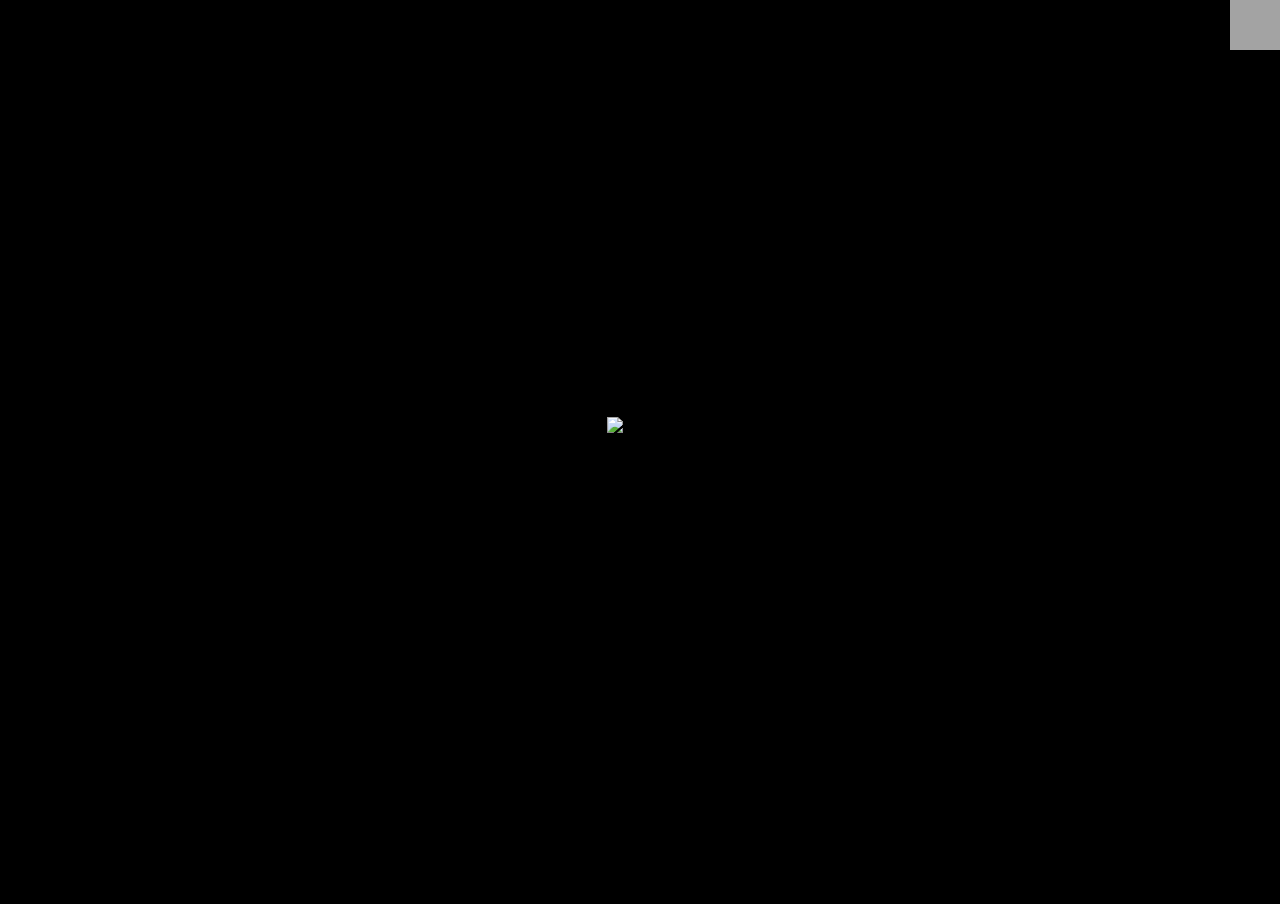
==== v360.html @ 5df11d8b "delete footer" ====
<!DOCTYPE html>
<html>
    <head>
        <meta http-equiv="Content-Type" content="text/html; charset=utf-8" />
        <meta name="viewport" content="width=device-width" />
        <meta name="apple-mobile-web-app-capable" content="yes" />
        <meta
            name="apple-mobile-web-app-status-bar-style"
            content="black-translucent"
        />
        <title>PolygonExplorerPlayer</title>
        <script src="js/poxp_all.js?20200607" defer></script>
        <script src="js/poxp_view.js?20200607"></script>
        <script>
            function $(e) {
                return document.getElementById(e);
            }
            onload = function () {
                function main(POX) {
                    let src = "sample/R0010392.JPG";
                    let mode = 1;
                    let angh = 40;
                    let mzz = 0.6;
                    console.log(POX.param.query);
                    if (POX.param.query[0]) {
                        src = POX.param.query[0];
                        mode = 0;
                        if (POX.param.query[1]) mode = POX.param.query[1];
                        if (mode == 3 && POX.param.query[2])
                            angh = POX.param.query[2];
                    }

                    //settings
                    POX.setting = {
                        name: "pano_view_vr2",
                        scale: 1.0,
                        pixRatio: 1.2,
                        gyro: true,
                        highRefreshRate: true,
                        foveationLevel: 1,
                        cam: {
                            camMode: "vr",
                            gPad: true,
                            camAngle: 90,
                            camCX: 0,
                            camCY: 0,
                            camCZ: 0,
                            camRX: 0,
                            camRZ: 0,
                            camRY: -90,
                            camFar: 2000,
                            camNear: 0.01,
                        },
                    };
                    // light params
                    const lvec = [
                        [0, 5, 1],
                        [0, -1, 0],
                    ];
                    const lcol = [
                        [1, 1, 1],
                        [0.5, 0.5, 1],
                    ];
                    const lparam = [
                        [1, 0],
                        [0.5, 0],
                    ];
                    //scenedatass

                    const scene = {
                        env: { clear_color: [0.0, 0.0, 0.0, 1.0], cull: true },
                        vs_uni: {
                            col: [0.5, 0.5, 1.0, 1.0],
                        },
                        fs_uni: {
                            pamb: 0.2,
                            pdiff: 0.8,
                            pspec: 0,
                            pref: 0.0,
                            dspec: 60,
                            ambcolor: [0, 0, 0],
                            lvec: lvec,
                            lcol: lcol,
                            lparam: lparam,
                            colmode: 0,
                            shmode: 0,
                            bcolor: [0, 0, 0.2, 1],
                        },
                        texture: [],
                        model: [
                            {
                                geo: new WWModel()
                                    .primitive("plane", { wx: 40, wz: 40 })
                                    .objModel(),
                                hide: mode != 5,
                                bm: new Mat4().translate(0, -2, 0),
                                fs_uni: {
                                    colmode: 3,
                                    bcolor: [0.1, 0.1, 0.1, 1],
                                },
                            },
                        ],
                    };
                    POX.setScene(scene).then(() => {
                        loadscreen();
                    });

                    function loadscreen() {
                        POX.loadImage(src).then(function (img) {
                            const sobj = {
                                name: "screen",
                                geo: new WWModel()
                                    .primitive("sphere", {
                                        div: 40,
                                        wx: 20,
                                        wy: 20,
                                        wz: 20,
                                        ninv: true,
                                    })
                                    .objModel(),
                                bm: new CanvasMatrix4().translate(0, 0, 0),
                                fs_uni: {
                                    colmode: 10,
                                    shmode: 1,
                                    tex1: 0,
                                    tex2: 1,
                                    mode: mode,
                                    mode: mode,
                                    angh: angh,
                                    zc: [0.5, 0.5],
                                    zr: 0,
                                    zz: 1 - mzz,
                                },
                            };
                            POX.render.addModel(sobj);
                            const zobj = POX.render.getModelData("screen");
                            const can1 = document.createElement("canvas");
                            const can2 = document.createElement("canvas");
                            let cw =
                                POX.wwg.version == 1 ? 4096 : img.width / 2;
                            let ch = POX.wwg.version == 1 ? 4096 : img.height;
                            let sw = img.width / 2;
                            if (mode == 5) {
                                cw = POX.wwg.version == 1 ? 4096 : img.width;
                                sw = img.width;
                            }
                            if (cw > 4096) {
                                ch = (ch * 4096) / cw;
                                cw = 4096;
                            }
                            POX.log(cw + "*" + ch);
                            POX.log(sw + "*" + img.height);
                            can1.width = cw;
                            can1.height = ch;
                            let ctx = can1.getContext("2d");
                            ctx.drawImage(
                                img,
                                0,
                                0,
                                sw,
                                img.height,
                                0,
                                0,
                                cw,
                                ch
                            );
                            can2.width = cw;
                            can2.height = ch;
                            ctx = can2.getContext("2d");
                            ctx.drawImage(
                                img,
                                sw,
                                0,
                                sw,
                                img.height,
                                0,
                                0,
                                cw,
                                ch
                            );

                            POX.render.addTex({
                                canvas: can1,
                                opt: {
                                    flevel: 1,
                                    repeat: 2,
                                    nomipmap: true,
                                    format: "rgb",
                                },
                            });
                            POX.render.addTex({
                                canvas: can2,
                                opt: {
                                    flevel: 1,
                                    repeat: 2,
                                    nomipmap: true,
                                    format: "rgb",
                                },
                            });

                            zobj.fs_uni.asp = img.width / img.height;

                            POX.poxp.addEvent("frame", (ev) => {
                                let hv = ev.cam.headVec;
                                let px =
                                    0.25 -
                                    Math.atan2(hv[0], hv[2]) / Math.PI / 2;
                                if (px > 1) px = px - 1;
                                if (px < 0) px = px + 1;
                                let py = Math.acos(hv[1]) / Math.PI;
                                zobj.fs_uni.zc = [px, py];
                                if (ev.rightPad) {
                                    if (ev.rightPad.buttons[0].pressed) {
                                        zobj.fs_uni.zz =
                                            1 -
                                            ev.rightPad.buttons[0].value * mzz;
                                        zobj.fs_uni.zr = 0.2;
                                    } else zobj.fs_uni.zr = 0;
                                }
                            });
                        });
                    }

                    POX.event = function (ev, d) {
                        if (ev == "vrchange") {
                            POX.log("vr " + d);
                            if (d == 1) {
                                POX.cam.camRX = 0;
                            }
                        }
                        if (ev == "gpad") {
                            //		console.log(d.dpad)
                            if (d.dpad[0] > 0 && d.axes[0] != 0) {
                                POX.cam.camRY += 30 * (d.axes[0] > 0 ? 1 : -1);
                            }
                            if (d.dpad[2] > 0 && d.axes[2] != 0) {
                                POX.cam.camRY += 30 * (d.axes[2] > 0 ? 1 : -1);
                            }
                            if (d.dbtn[5] > 0) POX.poxp.exitVR();
                            let zobj = POX.poxp.render.getModelData("screen");
                            let hv = POX.cam.headVec;
                            //		zobj.fs_uni.zr = d.buttons[0].pressed?0.2:0
                        }
                        return true;
                    };

                    //sceneupdate
                    POX.update = function (render, cam, time) {
                        const ret = {};

                        return ret;
                    };
                }
                const vshader = `attribute vec3 position;
attribute vec3 norm;
attribute vec2 uv ;

uniform mat4 modelMatrix;
uniform mat4 mvpMatrix;
uniform mat4 invMatrix;
uniform vec4 col ;

varying vec3 tpos ;
varying vec3 tnorm ;
varying vec4 tcolor ;
varying vec2 tuv;

void main() {
	vec2 uv2 = uv ;
	tcolor = col ;
	tuv	= vec2(uv.x,1.0-uv.y);
	tpos = (modelMatrix * vec4(position,1.0)).xyz ;
	tnorm = (invMatrix * vec4(norm,0.0)).xyz ;
	gl_Position = mvpMatrix * vec4(position, 1.0) ;
}
`;
                const fshader = `precision highp float;
const int lnum = 2 ;

uniform int colmode ;	//0:basecolor 1:vertex color  2:texture 3:checker 4:sky
uniform int shmode ;	//0:normal shading 1:no shading
uniform vec4 bcolor ;
uniform vec3 eyevec ;
uniform float pamb ;
uniform float pdiff ;
uniform float pspec ;
uniform float pref ;
uniform float dspec ;
uniform vec3 ambcolor ;
uniform vec3 lvec[2];
uniform vec3 lcol[2];
uniform vec2 lparam[2] ;
uniform float time ;

uniform int mode ;
uniform sampler2D tex1;
uniform sampler2D tex2;
uniform int stereo ;
uniform float asp ;
uniform float angh ;
uniform float zr;
uniform float zz ;
uniform vec2 zc ;

varying vec3 tpos ;
varying vec3 tnorm ;
varying vec4 tcolor ;
varying vec2 tuv;

const float PI = radians(180.) ;
const vec3 spcol = vec3(1.,1.,1.) ;
const float dd = 0.5 ;
const float gamma = 1.0 ;
const float checkdiv = 0.02 ;

vec3 skycol(vec2 uv) {
	vec3 col ;
	const vec3 skycol = vec3(0.4,0.4,1.0);
	const vec3 horizoncol = vec3(0.8,0.8,0.8) ;
	const vec3 fieldcol = vec3(0.4,1.0,0.4) ;
	if(uv.y<0.5) col = mix(skycol,horizoncol,pow(uv.y*2.,5.)) ;
	else col = mix(horizoncol,fieldcol,pow(uv.y-0.5,1.)*2.);
	return col ;
}

vec3 shade(vec3 col,vec3 norm) {
	vec3 ev = eyevec - tpos ;
	int i ;
	float diff,spec ;
	vec3 fcolor = vec3(0.);
	vec3 rcolor = vec3(0.) ;
	
	for(int i=0;i<lnum;i++) {
		float lp = lparam[i].x ;
		if(lp==0.) continue ;
		vec3 lv = lvec[i] ;
		if(lparam[i].y!=0.) {
			lv = lv - tpos ;
			lp = (1.- pow(clamp(length(lv)/lparam[i].y,0.,1.),2.))*lparam[i].x ;
		}
		lv = normalize(lv) ;
		diff= clamp((dot(norm,lv)+dd)/(1.+dd),0.0,1.0);
		if(pspec>0.)
			spec= pow(clamp(dot(norm,normalize(lv+normalize(ev))),0.0,1.0),dspec);
		fcolor = fcolor + (col * diff * pdiff + spcol* spec * pspec)*lcol[i].rgb*lp;
	}
	if(pref>0.) {
		vec3 ref = normalize(reflect(tpos - eyevec, tnorm));
		vec2 tc = vec2(
				(sign(ref.x)*acos(ref.z/sqrt(ref.x*ref.x+ref.z*ref.z))/PI+1.0)/2.0,
				acos(ref.y)/PI
			) ;
		rcolor = skycol(tc) ;
	}
	fcolor = fcolor + col * ambcolor * pamb + rcolor * pref ;
	fcolor = pow(fcolor,vec3(1./gamma)) ;
	return fcolor ;
}

vec3 gb(sampler2D map,vec2 px, float b) {
	vec3 p = texture2D(map, px).xyz ;
	return p ;
}
vec3 vrmap(int mode) {
	const float PI = radians(180.0) ;
	const float PI2 = PI+PI ;
	vec2 tc = tuv ;
	vec3 col ;
		vec2 cv = zc ;
		if(cv.x < 0.25 && tc.x > 0.75) cv.x += 1.0 ;
		if(cv.x > 0.75 && tc.x < 0.25) cv.x -= 1.0 ;
		float len = length((tc-cv)*vec2(2.,1.)) ;
		float ll = 1.0 ;
		if(len <zr) {
			tc = (tc-cv)*zz+cv ;
			if(tc.x>1.0) tc.x -= 1.0 ;
			if(tc.x<0.0) tc.x += 1.0 ;
			ll = 1.0 - smoothstep(0.95,1.0,len/zr);
		}
	if(mode==3) {	//pano
		float ah = 180./angh ;
		float aw = 360./(angh*asp) ;
		float px = tc.x*aw*2.0 ;
		float py = tc.y*ah+(0.5-ah/2.);
		if(py<0. || py>1. || px-aw<-1. || px-aw>1.) col = bcolor.rgb ;
		else {
			col = (tc.x<0.5)?texture2D(tex1, vec2(1.+px-aw,py)).xyz:
			texture2D(tex2, vec2(px-aw,py)).xyz ;
		}
	} else if(mode==4) {	//pano stereo
		float ah = 180./angh ;
		float aw = 360./(angh*asp*2.) ;
		float px = tc.x*aw*2.0 ;
		float py = tc.y*ah+(0.5-ah/2.);
		if( py<0. || py > 1. || px-aw<-1. || px-aw>1.) col = bcolor.rgb ;
		
		else {
			py = py/2.0+((stereo==2)?0.5:0.) ;
			col = (tc.x<0.5)?texture2D(tex1, vec2(1.+px-aw,py)).xyz:
			texture2D(tex2, vec2(px-aw,py)).xyz ;
		}
	} else if(mode==2) {	//vr180
		col = ((tc.x<0.25||tc.x>0.75)?bcolor.rgb:
		((stereo==1)?texture2D(tex1, vec2(tc.x*2.0-0.5,tc.y)).xyz:
			texture2D(tex2, vec2(tc.x*2.0-0.5,tc.y)).xyz) ) ;
	} else if(mode==1) {	// 360stereo
		col = (tc.x<0.5)?texture2D(tex1, vec2(tc.x*2.0,tc.y/2.+((stereo==2)?0.5:0.))).xyz:
			texture2D(tex2, vec2((tc.x-0.5)*2.0,tc.y/2.+((stereo==2)?0.5:0.))).xyz ;
	} else if(mode==5) {	//domemaster
		if(tc.y > 0.5) col = ambcolor ;
		else {
			float r = tc.x * PI2 + PI;
			float l = tc.y  ;
			col = texture2D(tex1,
				vec2( l*sin(r)+0.5 ,l*cos(r)+0.5)).xyz ;
		}
	} else {	//360
		col = ((tc.x<0.5)?texture2D(tex1, vec2(tc.x*2.0,tc.y)).xyz:
			texture2D(tex2, vec2((tc.x-0.5)*2.0,tc.y)).xyz) ;
	}
	
//	if(mod(tc.x,1./12.) < 0.0005) ll = 0.5 ;
	return col*ll ;
}
void main() {
	vec4 color = (colmode==1)?tcolor:(colmode==2)?texture2D(tex1,tuv):bcolor ;
	vec3 col = color.rgb ;
	if(colmode==3) {
		col = col * 
		(((mod(tuv.x ,checkdiv) < checkdiv/2.) ^^ (mod(tuv.y ,checkdiv) < checkdiv/2.))?1.:0.8) ;
	}
	if(colmode==4) {
		float sun = clamp(dot(normalize(lvec[0]),-normalize(reflect(normalize(tpos), tnorm))),0.,1.) ;
		col = skycol(tuv) + pow(sun,80.) * lcol[0]*0.6 ;
	}
	if(colmode==10) {
		col = vrmap(mode) ;
	}
	vec3 norm = normalize(tnorm) ;

	gl_FragColor = vec4((shmode!=1)?shade(col,norm):col,color.a);
}
`;
                POXP.init(
                    () => {
                        $("loading").style.display = "none";
                    },
                    { m: main, vs: vshader, fs: fshader }
                );
            };
        </script>
        <style>
            body,
            html {
                margin: 0;
                width: 100%;
                height: 100%;
            }
            body {
                box-sizing: border-box;
                font-family: sans-serif;
                background-color: black;
            }
            canvas {
                width: 100%;
                height: 100%;
            }
            #cc {
                position: absolute;
                width: 17rem;
                top: 0;
                left: 0;
                color: #eee;
                background-color: #222;
                opacity: 0.4;
            }
            #pui input[type="range"] {
                width: 10rem;
            }
            #pui div.t {
                float: left;
                width: 3rem;
                padding-left: 0.2rem;
                overflow: hidden;
            }
            #loading {
                position: absolute;
                top: 0;
                left: 0;
                width: 100%;
                height: 100%;
            }
            #loading img {
                margin-top: calc(50vh - 33px);
                margin-left: calc(50vw - 33px);
            }
            #footer {
                position: absolute;
                top: calc(100% - 2rem);
                color: #888;
            }
            #footer a {
                color: #888;
            }
            /* swicth (single checkbox) */
            .oswitch input {
                display: none;
            }
            .oswitch .sbtn {
                font-family: "apple color emoji", sans-serif;
            }
            .oswitch input[type="checkbox"] + .sbtn:before {
                content: "⏸";
            }
            .oswitch input[type="checkbox"]:checked + .sbtn:before {
                content: "▶️";
            }
            #bc {
                position: absolute;
                height: 20vw;
                bottom: 1rem;
                left: 0;
                color: #eee;
                background-color: #222;
                opacity: 0.4;
                font-size: 5vw;
                user-select: none;
                -webkit-user-select: none;
            }
            #bc button {
                font-size: 2vw;
            }
            div.pad {
                position: absolute;
                height: 9.7rem;
                bottom: 0rem;
                color: #eee;
                background-color: #222;
                opacity: 0.6;
                vertical-align: baseline;
                font-size: 10px;
                user-select: none;
                -webkit-user-select: none;
            }
            #padl {
                left: 0;
            }
            #padr {
                right: 0;
            }
            div.pad button {
                background-color: #aaa;
            }
            div.pad button:hover {
                background-color: #fff;
            }
            #vrbtn {
                position: absolute;
                width: 50px;
                height: 50px;
                top: 0;
                left: calc(100% - 50px);
                opacity: 0.8;
                background-color: #ccc;
                background-position: center;
                background-image: url("img/goggle.png");
                background-repeat: no-repeat;
            }
        </style>
    </head>
    <body>
        <div id="loading"><img src="img/guruguru.gif" /></div>
        <div id="vrbtn"></div>
        <canvas id="screen1"></canvas>
    </body>
</html>
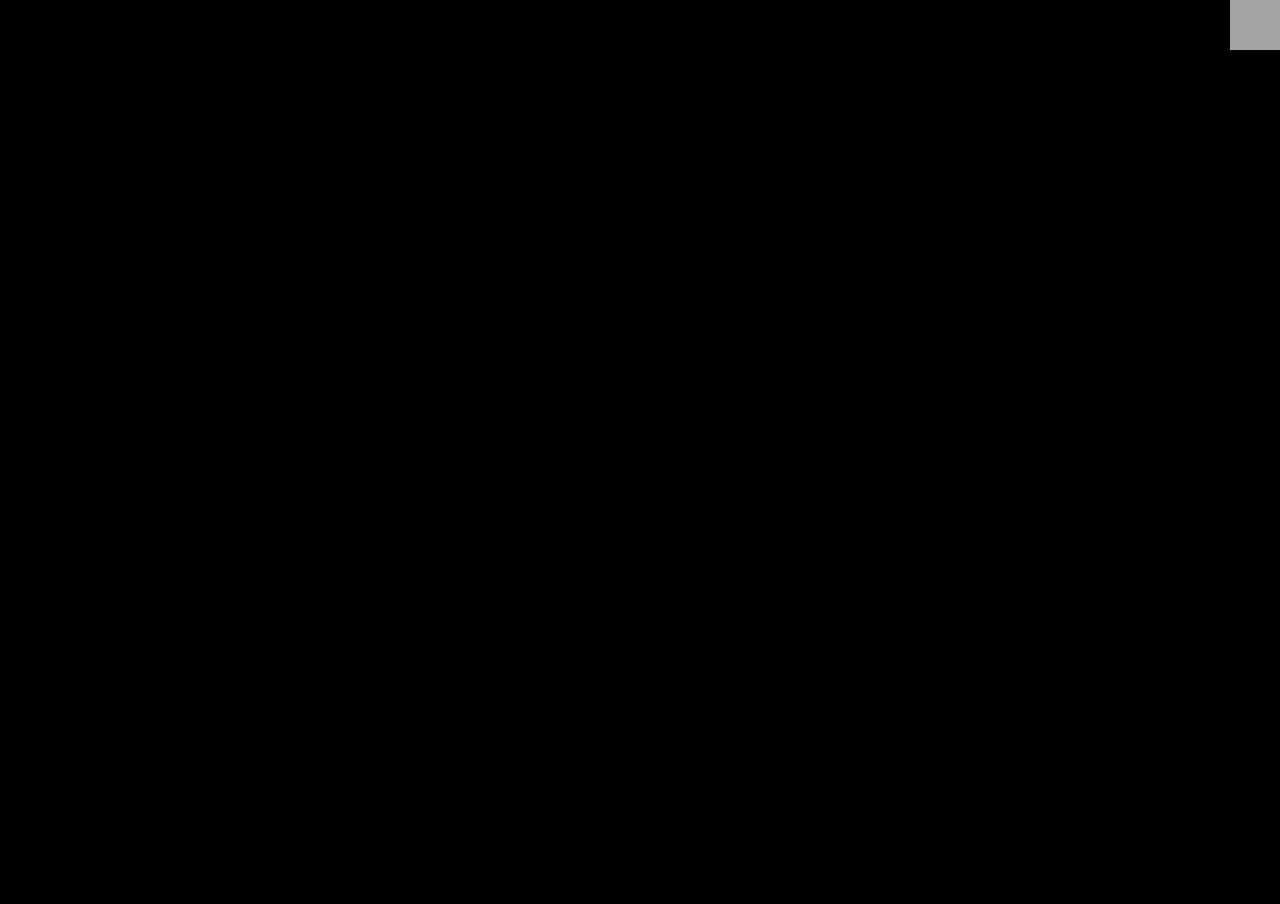
==== commit e1915289: "test2" ====
--- a/v360.html
+++ b/v360.html
@@ -16,6 +16,14 @@
                 return document.getElementById(e);
             }
             onload = function () {
+                if (
+                    window.DeviceOrientationEvent &&
+                    DeviceOrientationEvent.requestPermission &&
+                    typeof DeviceOrientationEvent.requestPermission ===
+                        "function"
+                ) {
+                    DeviceOrientationEvent.requestPermission();
+                }
                 function main(POX) {
                     let src = "sample/R0010392.JPG";
                     let mode = 1;
@@ -252,195 +260,195 @@
                     };
                 }
                 const vshader = `attribute vec3 position;
-attribute vec3 norm;
-attribute vec2 uv ;
-
-uniform mat4 modelMatrix;
-uniform mat4 mvpMatrix;
-uniform mat4 invMatrix;
-uniform vec4 col ;
-
-varying vec3 tpos ;
-varying vec3 tnorm ;
-varying vec4 tcolor ;
-varying vec2 tuv;
-
-void main() {
-	vec2 uv2 = uv ;
-	tcolor = col ;
-	tuv	= vec2(uv.x,1.0-uv.y);
-	tpos = (modelMatrix * vec4(position,1.0)).xyz ;
-	tnorm = (invMatrix * vec4(norm,0.0)).xyz ;
-	gl_Position = mvpMatrix * vec4(position, 1.0) ;
-}
-`;
+            attribute vec3 norm;
+            attribute vec2 uv ;
+
+            uniform mat4 modelMatrix;
+            uniform mat4 mvpMatrix;
+            uniform mat4 invMatrix;
+            uniform vec4 col ;
+
+            varying vec3 tpos ;
+            varying vec3 tnorm ;
+            varying vec4 tcolor ;
+            varying vec2 tuv;
+
+            void main() {
+            	vec2 uv2 = uv ;
+            	tcolor = col ;
+            	tuv	= vec2(uv.x,1.0-uv.y);
+            	tpos = (modelMatrix * vec4(position,1.0)).xyz ;
+            	tnorm = (invMatrix * vec4(norm,0.0)).xyz ;
+            	gl_Position = mvpMatrix * vec4(position, 1.0) ;
+            }
+            `;
                 const fshader = `precision highp float;
-const int lnum = 2 ;
-
-uniform int colmode ;	//0:basecolor 1:vertex color  2:texture 3:checker 4:sky
-uniform int shmode ;	//0:normal shading 1:no shading
-uniform vec4 bcolor ;
-uniform vec3 eyevec ;
-uniform float pamb ;
-uniform float pdiff ;
-uniform float pspec ;
-uniform float pref ;
-uniform float dspec ;
-uniform vec3 ambcolor ;
-uniform vec3 lvec[2];
-uniform vec3 lcol[2];
-uniform vec2 lparam[2] ;
-uniform float time ;
-
-uniform int mode ;
-uniform sampler2D tex1;
-uniform sampler2D tex2;
-uniform int stereo ;
-uniform float asp ;
-uniform float angh ;
-uniform float zr;
-uniform float zz ;
-uniform vec2 zc ;
-
-varying vec3 tpos ;
-varying vec3 tnorm ;
-varying vec4 tcolor ;
-varying vec2 tuv;
-
-const float PI = radians(180.) ;
-const vec3 spcol = vec3(1.,1.,1.) ;
-const float dd = 0.5 ;
-const float gamma = 1.0 ;
-const float checkdiv = 0.02 ;
-
-vec3 skycol(vec2 uv) {
-	vec3 col ;
-	const vec3 skycol = vec3(0.4,0.4,1.0);
-	const vec3 horizoncol = vec3(0.8,0.8,0.8) ;
-	const vec3 fieldcol = vec3(0.4,1.0,0.4) ;
-	if(uv.y<0.5) col = mix(skycol,horizoncol,pow(uv.y*2.,5.)) ;
-	else col = mix(horizoncol,fieldcol,pow(uv.y-0.5,1.)*2.);
-	return col ;
-}
-
-vec3 shade(vec3 col,vec3 norm) {
-	vec3 ev = eyevec - tpos ;
-	int i ;
-	float diff,spec ;
-	vec3 fcolor = vec3(0.);
-	vec3 rcolor = vec3(0.) ;
-	
-	for(int i=0;i<lnum;i++) {
-		float lp = lparam[i].x ;
-		if(lp==0.) continue ;
-		vec3 lv = lvec[i] ;
-		if(lparam[i].y!=0.) {
-			lv = lv - tpos ;
-			lp = (1.- pow(clamp(length(lv)/lparam[i].y,0.,1.),2.))*lparam[i].x ;
-		}
-		lv = normalize(lv) ;
-		diff= clamp((dot(norm,lv)+dd)/(1.+dd),0.0,1.0);
-		if(pspec>0.)
-			spec= pow(clamp(dot(norm,normalize(lv+normalize(ev))),0.0,1.0),dspec);
-		fcolor = fcolor + (col * diff * pdiff + spcol* spec * pspec)*lcol[i].rgb*lp;
-	}
-	if(pref>0.) {
-		vec3 ref = normalize(reflect(tpos - eyevec, tnorm));
-		vec2 tc = vec2(
-				(sign(ref.x)*acos(ref.z/sqrt(ref.x*ref.x+ref.z*ref.z))/PI+1.0)/2.0,
-				acos(ref.y)/PI
-			) ;
-		rcolor = skycol(tc) ;
-	}
-	fcolor = fcolor + col * ambcolor * pamb + rcolor * pref ;
-	fcolor = pow(fcolor,vec3(1./gamma)) ;
-	return fcolor ;
-}
-
-vec3 gb(sampler2D map,vec2 px, float b) {
-	vec3 p = texture2D(map, px).xyz ;
-	return p ;
-}
-vec3 vrmap(int mode) {
-	const float PI = radians(180.0) ;
-	const float PI2 = PI+PI ;
-	vec2 tc = tuv ;
-	vec3 col ;
-		vec2 cv = zc ;
-		if(cv.x < 0.25 && tc.x > 0.75) cv.x += 1.0 ;
-		if(cv.x > 0.75 && tc.x < 0.25) cv.x -= 1.0 ;
-		float len = length((tc-cv)*vec2(2.,1.)) ;
-		float ll = 1.0 ;
-		if(len <zr) {
-			tc = (tc-cv)*zz+cv ;
-			if(tc.x>1.0) tc.x -= 1.0 ;
-			if(tc.x<0.0) tc.x += 1.0 ;
-			ll = 1.0 - smoothstep(0.95,1.0,len/zr);
-		}
-	if(mode==3) {	//pano
-		float ah = 180./angh ;
-		float aw = 360./(angh*asp) ;
-		float px = tc.x*aw*2.0 ;
-		float py = tc.y*ah+(0.5-ah/2.);
-		if(py<0. || py>1. || px-aw<-1. || px-aw>1.) col = bcolor.rgb ;
-		else {
-			col = (tc.x<0.5)?texture2D(tex1, vec2(1.+px-aw,py)).xyz:
-			texture2D(tex2, vec2(px-aw,py)).xyz ;
-		}
-	} else if(mode==4) {	//pano stereo
-		float ah = 180./angh ;
-		float aw = 360./(angh*asp*2.) ;
-		float px = tc.x*aw*2.0 ;
-		float py = tc.y*ah+(0.5-ah/2.);
-		if( py<0. || py > 1. || px-aw<-1. || px-aw>1.) col = bcolor.rgb ;
-		
-		else {
-			py = py/2.0+((stereo==2)?0.5:0.) ;
-			col = (tc.x<0.5)?texture2D(tex1, vec2(1.+px-aw,py)).xyz:
-			texture2D(tex2, vec2(px-aw,py)).xyz ;
-		}
-	} else if(mode==2) {	//vr180
-		col = ((tc.x<0.25||tc.x>0.75)?bcolor.rgb:
-		((stereo==1)?texture2D(tex1, vec2(tc.x*2.0-0.5,tc.y)).xyz:
-			texture2D(tex2, vec2(tc.x*2.0-0.5,tc.y)).xyz) ) ;
-	} else if(mode==1) {	// 360stereo
-		col = (tc.x<0.5)?texture2D(tex1, vec2(tc.x*2.0,tc.y/2.+((stereo==2)?0.5:0.))).xyz:
-			texture2D(tex2, vec2((tc.x-0.5)*2.0,tc.y/2.+((stereo==2)?0.5:0.))).xyz ;
-	} else if(mode==5) {	//domemaster
-		if(tc.y > 0.5) col = ambcolor ;
-		else {
-			float r = tc.x * PI2 + PI;
-			float l = tc.y  ;
-			col = texture2D(tex1,
-				vec2( l*sin(r)+0.5 ,l*cos(r)+0.5)).xyz ;
-		}
-	} else {	//360
-		col = ((tc.x<0.5)?texture2D(tex1, vec2(tc.x*2.0,tc.y)).xyz:
-			texture2D(tex2, vec2((tc.x-0.5)*2.0,tc.y)).xyz) ;
-	}
-	
-//	if(mod(tc.x,1./12.) < 0.0005) ll = 0.5 ;
-	return col*ll ;
-}
-void main() {
-	vec4 color = (colmode==1)?tcolor:(colmode==2)?texture2D(tex1,tuv):bcolor ;
-	vec3 col = color.rgb ;
-	if(colmode==3) {
-		col = col * 
-		(((mod(tuv.x ,checkdiv) < checkdiv/2.) ^^ (mod(tuv.y ,checkdiv) < checkdiv/2.))?1.:0.8) ;
-	}
-	if(colmode==4) {
-		float sun = clamp(dot(normalize(lvec[0]),-normalize(reflect(normalize(tpos), tnorm))),0.,1.) ;
-		col = skycol(tuv) + pow(sun,80.) * lcol[0]*0.6 ;
-	}
-	if(colmode==10) {
-		col = vrmap(mode) ;
-	}
-	vec3 norm = normalize(tnorm) ;
-
-	gl_FragColor = vec4((shmode!=1)?shade(col,norm):col,color.a);
-}
-`;
+            const int lnum = 2 ;
+
+            uniform int colmode ;	//0:basecolor 1:vertex color  2:texture 3:checker 4:sky
+            uniform int shmode ;	//0:normal shading 1:no shading
+            uniform vec4 bcolor ;
+            uniform vec3 eyevec ;
+            uniform float pamb ;
+            uniform float pdiff ;
+            uniform float pspec ;
+            uniform float pref ;
+            uniform float dspec ;
+            uniform vec3 ambcolor ;
+            uniform vec3 lvec[2];
+            uniform vec3 lcol[2];
+            uniform vec2 lparam[2] ;
+            uniform float time ;
+
+            uniform int mode ;
+            uniform sampler2D tex1;
+            uniform sampler2D tex2;
+            uniform int stereo ;
+            uniform float asp ;
+            uniform float angh ;
+            uniform float zr;
+            uniform float zz ;
+            uniform vec2 zc ;
+
+            varying vec3 tpos ;
+            varying vec3 tnorm ;
+            varying vec4 tcolor ;
+            varying vec2 tuv;
+
+            const float PI = radians(180.) ;
+            const vec3 spcol = vec3(1.,1.,1.) ;
+            const float dd = 0.5 ;
+            const float gamma = 1.0 ;
+            const float checkdiv = 0.02 ;
+
+            vec3 skycol(vec2 uv) {
+            	vec3 col ;
+            	const vec3 skycol = vec3(0.4,0.4,1.0);
+            	const vec3 horizoncol = vec3(0.8,0.8,0.8) ;
+            	const vec3 fieldcol = vec3(0.4,1.0,0.4) ;
+            	if(uv.y<0.5) col = mix(skycol,horizoncol,pow(uv.y*2.,5.)) ;
+            	else col = mix(horizoncol,fieldcol,pow(uv.y-0.5,1.)*2.);
+            	return col ;
+            }
+
+            vec3 shade(vec3 col,vec3 norm) {
+            	vec3 ev = eyevec - tpos ;
+            	int i ;
+            	float diff,spec ;
+            	vec3 fcolor = vec3(0.);
+            	vec3 rcolor = vec3(0.) ;
+
+            	for(int i=0;i<lnum;i++) {
+            		float lp = lparam[i].x ;
+            		if(lp==0.) continue ;
+            		vec3 lv = lvec[i] ;
+            		if(lparam[i].y!=0.) {
+            			lv = lv - tpos ;
+            			lp = (1.- pow(clamp(length(lv)/lparam[i].y,0.,1.),2.))*lparam[i].x ;
+            		}
+            		lv = normalize(lv) ;
+            		diff= clamp((dot(norm,lv)+dd)/(1.+dd),0.0,1.0);
+            		if(pspec>0.)
+            			spec= pow(clamp(dot(norm,normalize(lv+normalize(ev))),0.0,1.0),dspec);
+            		fcolor = fcolor + (col * diff * pdiff + spcol* spec * pspec)*lcol[i].rgb*lp;
+            	}
+            	if(pref>0.) {
+            		vec3 ref = normalize(reflect(tpos - eyevec, tnorm));
+            		vec2 tc = vec2(
+            				(sign(ref.x)*acos(ref.z/sqrt(ref.x*ref.x+ref.z*ref.z))/PI+1.0)/2.0,
+            				acos(ref.y)/PI
+            			) ;
+            		rcolor = skycol(tc) ;
+            	}
+            	fcolor = fcolor + col * ambcolor * pamb + rcolor * pref ;
+            	fcolor = pow(fcolor,vec3(1./gamma)) ;
+            	return fcolor ;
+            }
+
+            vec3 gb(sampler2D map,vec2 px, float b) {
+            	vec3 p = texture2D(map, px).xyz ;
+            	return p ;
+            }
+            vec3 vrmap(int mode) {
+            	const float PI = radians(180.0) ;
+            	const float PI2 = PI+PI ;
+            	vec2 tc = tuv ;
+            	vec3 col ;
+            		vec2 cv = zc ;
+            		if(cv.x < 0.25 && tc.x > 0.75) cv.x += 1.0 ;
+            		if(cv.x > 0.75 && tc.x < 0.25) cv.x -= 1.0 ;
+            		float len = length((tc-cv)*vec2(2.,1.)) ;
+            		float ll = 1.0 ;
+            		if(len <zr) {
+            			tc = (tc-cv)*zz+cv ;
+            			if(tc.x>1.0) tc.x -= 1.0 ;
+            			if(tc.x<0.0) tc.x += 1.0 ;
+            			ll = 1.0 - smoothstep(0.95,1.0,len/zr);
+            		}
+            	if(mode==3) {	//pano
+            		float ah = 180./angh ;
+            		float aw = 360./(angh*asp) ;
+            		float px = tc.x*aw*2.0 ;
+            		float py = tc.y*ah+(0.5-ah/2.);
+            		if(py<0. || py>1. || px-aw<-1. || px-aw>1.) col = bcolor.rgb ;
+            		else {
+            			col = (tc.x<0.5)?texture2D(tex1, vec2(1.+px-aw,py)).xyz:
+            			texture2D(tex2, vec2(px-aw,py)).xyz ;
+            		}
+            	} else if(mode==4) {	//pano stereo
+            		float ah = 180./angh ;
+            		float aw = 360./(angh*asp*2.) ;
+            		float px = tc.x*aw*2.0 ;
+            		float py = tc.y*ah+(0.5-ah/2.);
+            		if( py<0. || py > 1. || px-aw<-1. || px-aw>1.) col = bcolor.rgb ;
+
+            		else {
+            			py = py/2.0+((stereo==2)?0.5:0.) ;
+            			col = (tc.x<0.5)?texture2D(tex1, vec2(1.+px-aw,py)).xyz:
+            			texture2D(tex2, vec2(px-aw,py)).xyz ;
+            		}
+            	} else if(mode==2) {	//vr180
+            		col = ((tc.x<0.25||tc.x>0.75)?bcolor.rgb:
+            		((stereo==1)?texture2D(tex1, vec2(tc.x*2.0-0.5,tc.y)).xyz:
+            			texture2D(tex2, vec2(tc.x*2.0-0.5,tc.y)).xyz) ) ;
+            	} else if(mode==1) {	// 360stereo
+            		col = (tc.x<0.5)?texture2D(tex1, vec2(tc.x*2.0,tc.y/2.+((stereo==2)?0.5:0.))).xyz:
+            			texture2D(tex2, vec2((tc.x-0.5)*2.0,tc.y/2.+((stereo==2)?0.5:0.))).xyz ;
+            	} else if(mode==5) {	//domemaster
+            		if(tc.y > 0.5) col = ambcolor ;
+            		else {
+            			float r = tc.x * PI2 + PI;
+            			float l = tc.y  ;
+            			col = texture2D(tex1,
+            				vec2( l*sin(r)+0.5 ,l*cos(r)+0.5)).xyz ;
+            		}
+            	} else {	//360
+            		col = ((tc.x<0.5)?texture2D(tex1, vec2(tc.x*2.0,tc.y)).xyz:
+            			texture2D(tex2, vec2((tc.x-0.5)*2.0,tc.y)).xyz) ;
+            	}
+
+            //	if(mod(tc.x,1./12.) < 0.0005) ll = 0.5 ;
+            	return col*ll ;
+            }
+            void main() {
+            	vec4 color = (colmode==1)?tcolor:(colmode==2)?texture2D(tex1,tuv):bcolor ;
+            	vec3 col = color.rgb ;
+            	if(colmode==3) {
+            		col = col *
+            		(((mod(tuv.x ,checkdiv) < checkdiv/2.) ^^ (mod(tuv.y ,checkdiv) < checkdiv/2.))?1.:0.8) ;
+            	}
+            	if(colmode==4) {
+            		float sun = clamp(dot(normalize(lvec[0]),-normalize(reflect(normalize(tpos), tnorm))),0.,1.) ;
+            		col = skycol(tuv) + pow(sun,80.) * lcol[0]*0.6 ;
+            	}
+            	if(colmode==10) {
+            		col = vrmap(mode) ;
+            	}
+            	vec3 norm = normalize(tnorm) ;
+
+            	gl_FragColor = vec4((shmode!=1)?shade(col,norm):col,color.a);
+            }
+            `;
                 POXP.init(
                     () => {
                         $("loading").style.display = "none";
